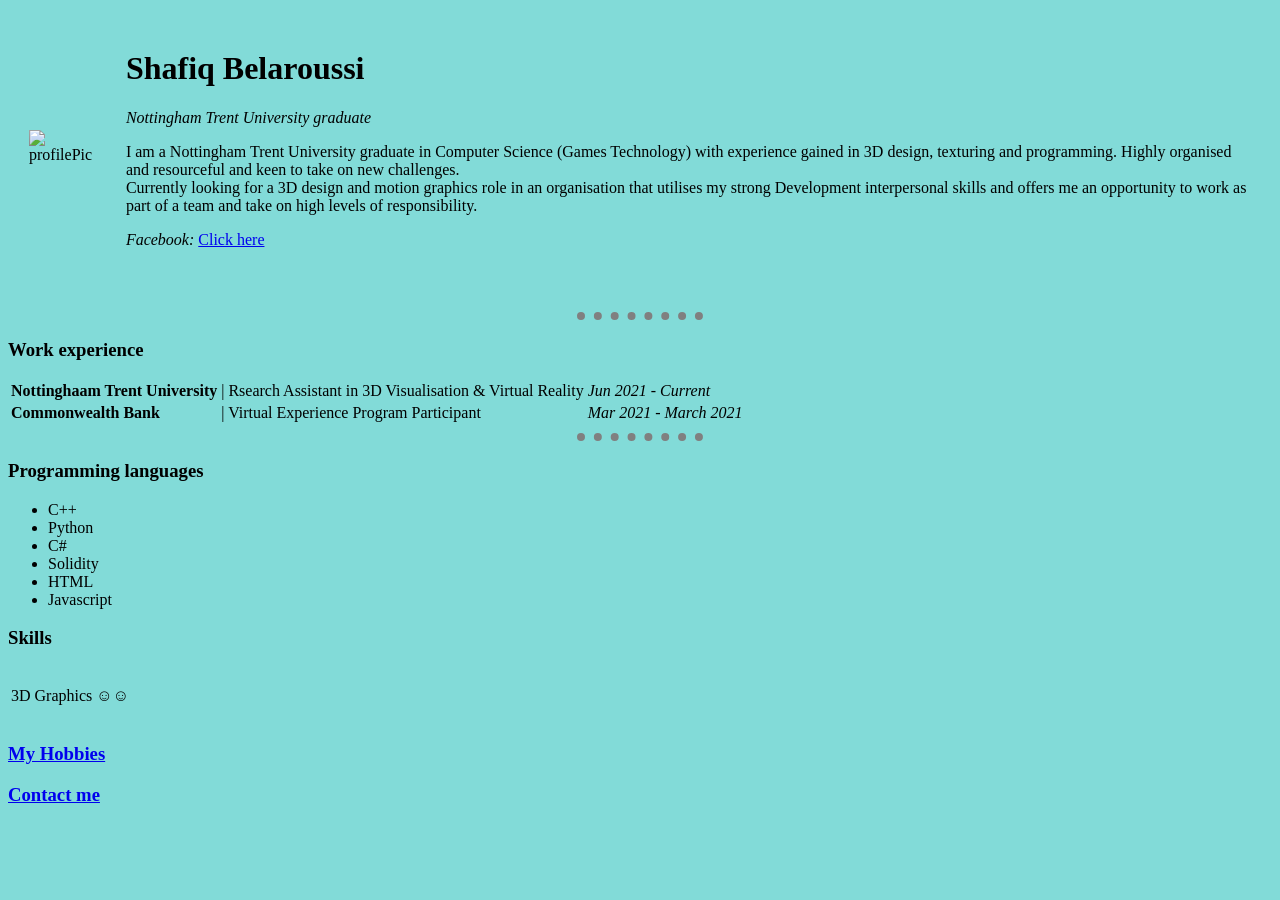
==== index.html @ 6a4e4c6d "Creating CV Website" ====
<!DOCTYPE html>
<html lang="en" dir="ltr">

<head>
  <meta charset="utf-8">
  <title>Shafiq's Personal Site</title>

  <link rel="stylesheet" href="css/styles.css">

  <style media="screen">
    body {
      background-color: #82DBD8;
    }

    hr {
      border-style: dotted none none;
      border-color: grey;
      border-width: 8px;
      height: 0px;
      width: 10%;
    }
  </style>


</head>

<body>

  <table cellspacing="20">
    <tr>
      <td><img src="Images\profilePic1.png" alt="profilePic" width="200" height="200"></td>
      <td>
        <h1>Shafiq Belaroussi</h1>
        <p><em>Nottingham Trent University graduate</em></p>
        <p>I am a Nottingham Trent University graduate in Computer Science (Games Technology) with experience gained in
          3D design, texturing and programming. Highly organised and resourceful and keen to take on new challenges.
          <br>Currently looking for a 3D design and motion graphics role in an organisation that utilises my strong Development
          interpersonal skills and offers me an opportunity to work as part of a team and take on high levels of responsibility.
        </p>
        <p> <em>Facebook: </em> <a href="https://www.facebook.com/shafik.belaroussi"> Click here</a> </p>
      </td>
    </tr>
  </table>

  <br>

  <hr>


  <h3>Work experience</h3>

  <table>
    <tr>
      <td> <strong>Nottinghaam Trent University</strong> </td>
      <td> | Rsearch Assistant in 3D Visualisation & Virtual Reality</td>
      <td> <em>Jun 2021 - Current</em> </td>
    </tr>
    <tr>
      <td> <strong>Commonwealth Bank</strong> </td>
      <td> | Virtual Experience Program Participant</td>
      <td> <em>Mar 2021 - March 2021</em> </td>
    </tr>
  </table>
  <hr>
  <h3>Programming languages</h3>

  <ul>
    <li>C++</li>
    <li>Python</li>
    <li>C#</li>
    <li>Solidity</li>
    <li>HTML</li>
    <li>Javascript</li>
  </ul>

  <h3>Skills</h3>
  <table>

    <tr>
      <!-- left column -->
      <td>
        <table>
          <!-- row 1 -->
          <tr>
            <p>3D Graphics</p>
          </tr>
        </table>
      </td>
      <!-- Right column -->
      <td>
        <table>
          <!-- row 1 -->
          <tr>
            <p>☺☺</p>
          </tr>
        </table>
      </td>

    </tr>
  </table>

  <h3><a href="pages/myhobbies.html">My Hobbies</a></h3>

  <h3> <a href="pages/contact_me.html">Contact me</a> </h3>

</body>

</html>
---- css/styles.css ----
body {
    background-color: #82DBD8;
  }

  hr {
    border-style: dotted none none;
    border-color: grey;
    border-width: 8px;
    width: 10%;
  }
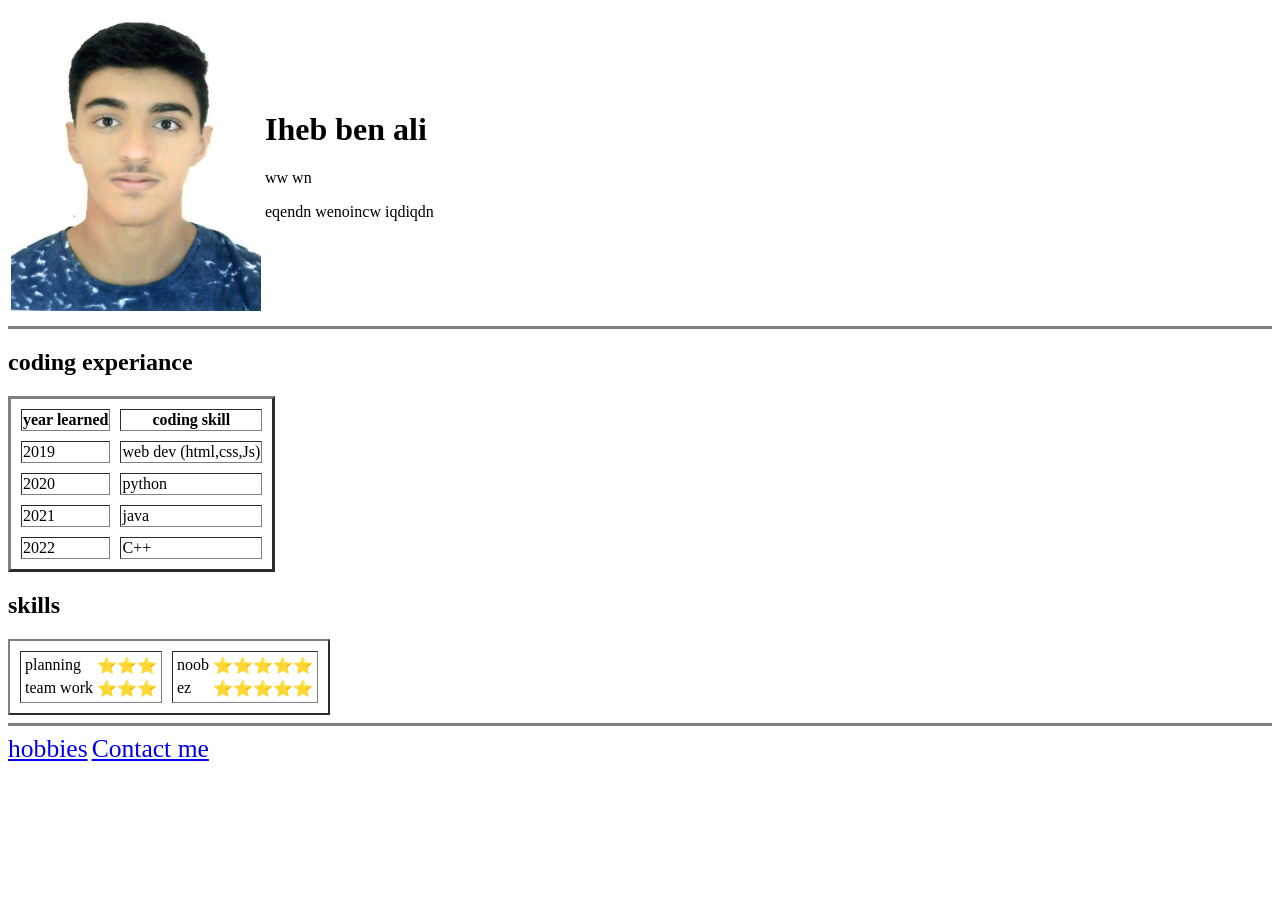
==== commit ef24b28e: "Add files via upload" ====
--- a/index.html
+++ b/index.html
@@ -1,108 +1,96 @@
-<!DOCTYPE html>
-<html lang="en" dir="ltr">
-
-<head>
-  <meta charset="utf-8">
-  <title>Shafiq's Personal Site</title>
-
-  <link rel="stylesheet" href="css/styles.css">
-
-  <style media="screen">
-    body {
-      background-color: #82DBD8;
-    }
-
-    hr {
-      border-style: dotted none none;
-      border-color: grey;
-      border-width: 8px;
-      height: 0px;
-      width: 10%;
-    }
-  </style>
-
-
-</head>
-
-<body>
-
-  <table cellspacing="20">
-    <tr>
-      <td><img src="Images\profilePic1.png" alt="profilePic" width="200" height="200"></td>
-      <td>
-        <h1>Shafiq Belaroussi</h1>
-        <p><em>Nottingham Trent University graduate</em></p>
-        <p>I am a Nottingham Trent University graduate in Computer Science (Games Technology) with experience gained in
-          3D design, texturing and programming. Highly organised and resourceful and keen to take on new challenges.
-          <br>Currently looking for a 3D design and motion graphics role in an organisation that utilises my strong Development
-          interpersonal skills and offers me an opportunity to work as part of a team and take on high levels of responsibility.
-        </p>
-        <p> <em>Facebook: </em> <a href="https://www.facebook.com/shafik.belaroussi"> Click here</a> </p>
-      </td>
-    </tr>
-  </table>
-
-  <br>
-
-  <hr>
-
-
-  <h3>Work experience</h3>
-
-  <table>
-    <tr>
-      <td> <strong>Nottinghaam Trent University</strong> </td>
-      <td> | Rsearch Assistant in 3D Visualisation & Virtual Reality</td>
-      <td> <em>Jun 2021 - Current</em> </td>
-    </tr>
-    <tr>
-      <td> <strong>Commonwealth Bank</strong> </td>
-      <td> | Virtual Experience Program Participant</td>
-      <td> <em>Mar 2021 - March 2021</em> </td>
-    </tr>
-  </table>
-  <hr>
-  <h3>Programming languages</h3>
-
-  <ul>
-    <li>C++</li>
-    <li>Python</li>
-    <li>C#</li>
-    <li>Solidity</li>
-    <li>HTML</li>
-    <li>Javascript</li>
-  </ul>
-
-  <h3>Skills</h3>
-  <table>
-
-    <tr>
-      <!-- left column -->
-      <td>
-        <table>
-          <!-- row 1 -->
-          <tr>
-            <p>3D Graphics</p>
-          </tr>
-        </table>
-      </td>
-      <!-- Right column -->
-      <td>
-        <table>
-          <!-- row 1 -->
-          <tr>
-            <p>☺☺</p>
-          </tr>
-        </table>
-      </td>
-
-    </tr>
-  </table>
-
-  <h3><a href="pages/myhobbies.html">My Hobbies</a></h3>
-
-  <h3> <a href="pages/contact_me.html">Contact me</a> </h3>
-
-</body>
-
-</html>
+<!DOCTYPE html>
+<html lang="en" dir="ltr">
+  <head>
+    <meta charset="utf-8">
+    <title>Ihebs ez site</title>
+  </head>
+  <body>
+    <table>
+      <tr>
+        <td>
+          <img src="..\res\photo.jpg" alt="iheb noob pic" width="250" height="300">
+        </td>
+        <td>
+          <h1>Iheb ben ali</h1>
+          <p>ww wn</p>
+          <p>eqendn wenoincw iqdiqdn</p>
+        </td>
+      </tr>
+    </table>
+
+    <hr size="3" noshade>
+
+    <h2>coding experiance</h2>
+    <table border="3" cellspacing="10">
+      <thead>
+        <tr>
+          <th>year learned</th>
+          <th>coding skill</th>
+        </tr>
+      </thead>
+      <tbody>
+        <tr>
+          <td>2019</td>
+          <td>web dev (html,css,Js)</td>
+        </tr>
+        <tr>
+          <td>2020</td>
+          <td>python</td>
+        </tr>
+        <tr>
+          <td>2021</td>
+          <td>java</td>
+        </tr>
+        <tr>
+          <td>2022</td>
+          <td>C++</td>
+        </tr>
+      </tbody>
+    </table>
+
+
+
+    <h2>skills</h2>
+
+
+    <table border="2" cellspacing="10">
+      <tr>
+        <td>
+          <table>
+              <tr>
+                <td>planning</td>
+                <td>⭐⭐⭐</td>
+              </tr>
+              <tr>
+                <td>team work</td>
+                <td>⭐⭐⭐</td>
+              </tr>
+
+          </table>
+        </td>
+        <td>
+          <table>
+              <tr>
+                <td>noob</td>
+                <td>⭐⭐⭐⭐⭐</td>
+              </tr>
+              <tr>
+                <td>ez</td>
+                <td>⭐⭐⭐⭐⭐</td>
+              </tr>
+          </table>
+        </td>
+      </tr>
+    </table>
+
+
+    <hr size="3" noshade>
+    <a href="myhobbies.html" style="font-size:2vw">hobbies</a>
+    <a href="contact_me.html" style="font-size:2vw">Contact me</a>
+
+
+
+  </body>
+
+  </body>
+</html>
